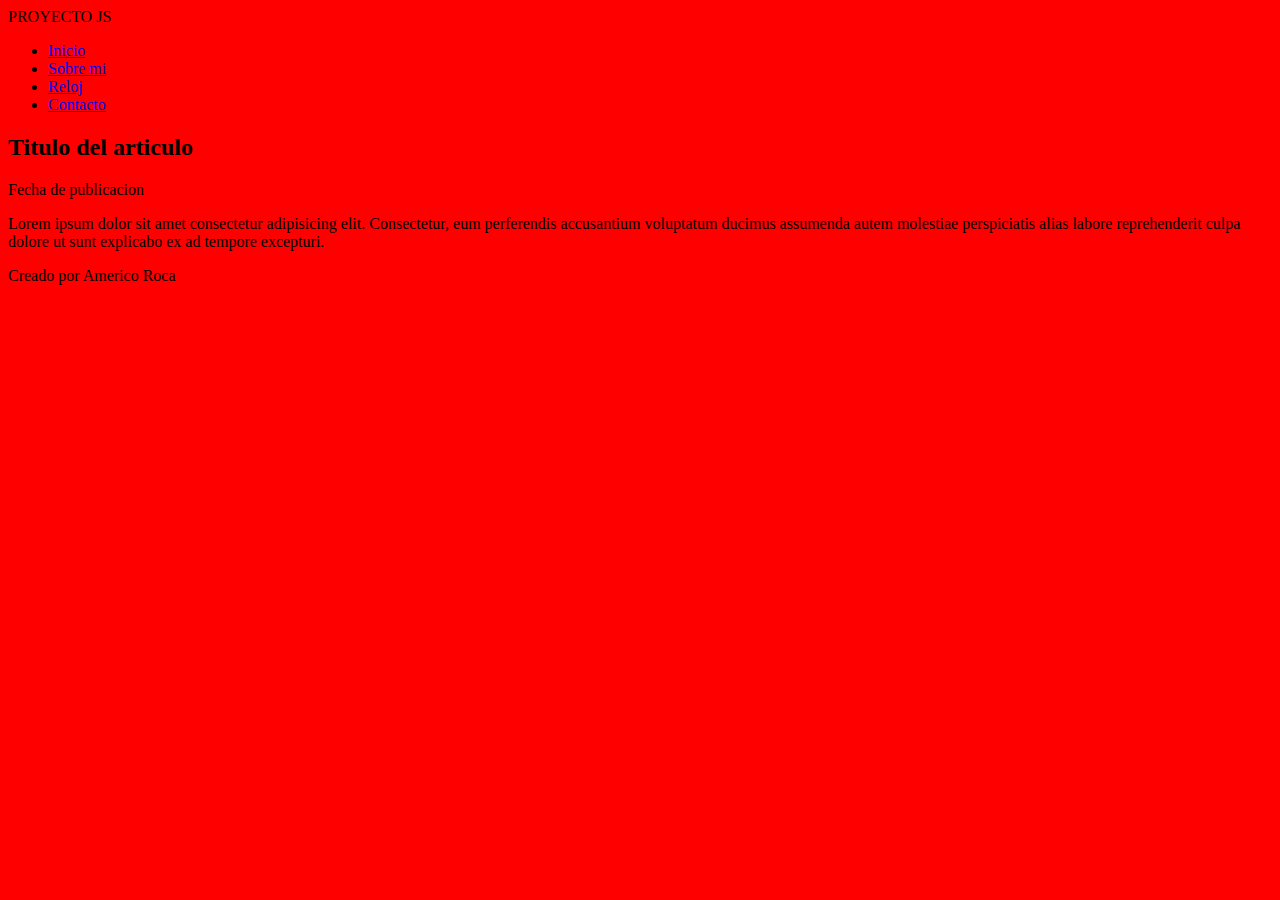
==== index.html @ f697056a "creacion proyecto" ====
<!DOCTYPE html>
<html lang="en">
<head>
    <meta charset="UTF-8">
    <meta http-equiv="X-UA-Compatible" content="IE=edge">
    <meta name="viewport" content="width=device-width, initial-scale=1.0">
    <title>Proyecto con JavaScript</title>
    <!-- css -->
    <link rel="stylesheet" href="/css/styles.css">
    <!-- script -->
    <script src="/js/main.js"></script>
</head>
<body>
    <section id="global">
        <!--cabecera-->
        <header>
            <div id="logo">
                PROYECTO JS
            </div>
            <nav>
                <ul id="menu">
                    <li><a href="#">Inicio</a></li>
                    <li><a href="#">Sobre mi</a></li>
                    <li><a href="#">Reloj</a></li>
                    <li><a href="#">Contacto</a></li>
                </ul>
            </nav>
        </header>
        <!--slider-->
        <div id="slider">

        </div>
        <!--contenido-->
        <section id="content">
            <div id="post">
                <article class="post">
                    <h2>Titulo del articulo</h2>
                    <span>Fecha de publicacion</span>
                    <p>Lorem ipsum dolor sit amet consectetur adipisicing elit.
                         Consectetur, eum perferendis accusantium voluptatum 
                         ducimus assumenda autem molestiae perspiciatis alias 
                         labore reprehenderit 
                        culpa dolore ut sunt explicabo ex ad tempore excepturi.
                    </p>
                </article>
            </div>
            <sidebar id="sidebar">

            </sidebar>
        </section>
    </section>

    <footer>
        Creado por Americo Roca
    </footer>
</body>
</html>
---- css/styles.css ----
body{
    background-color: red;
}
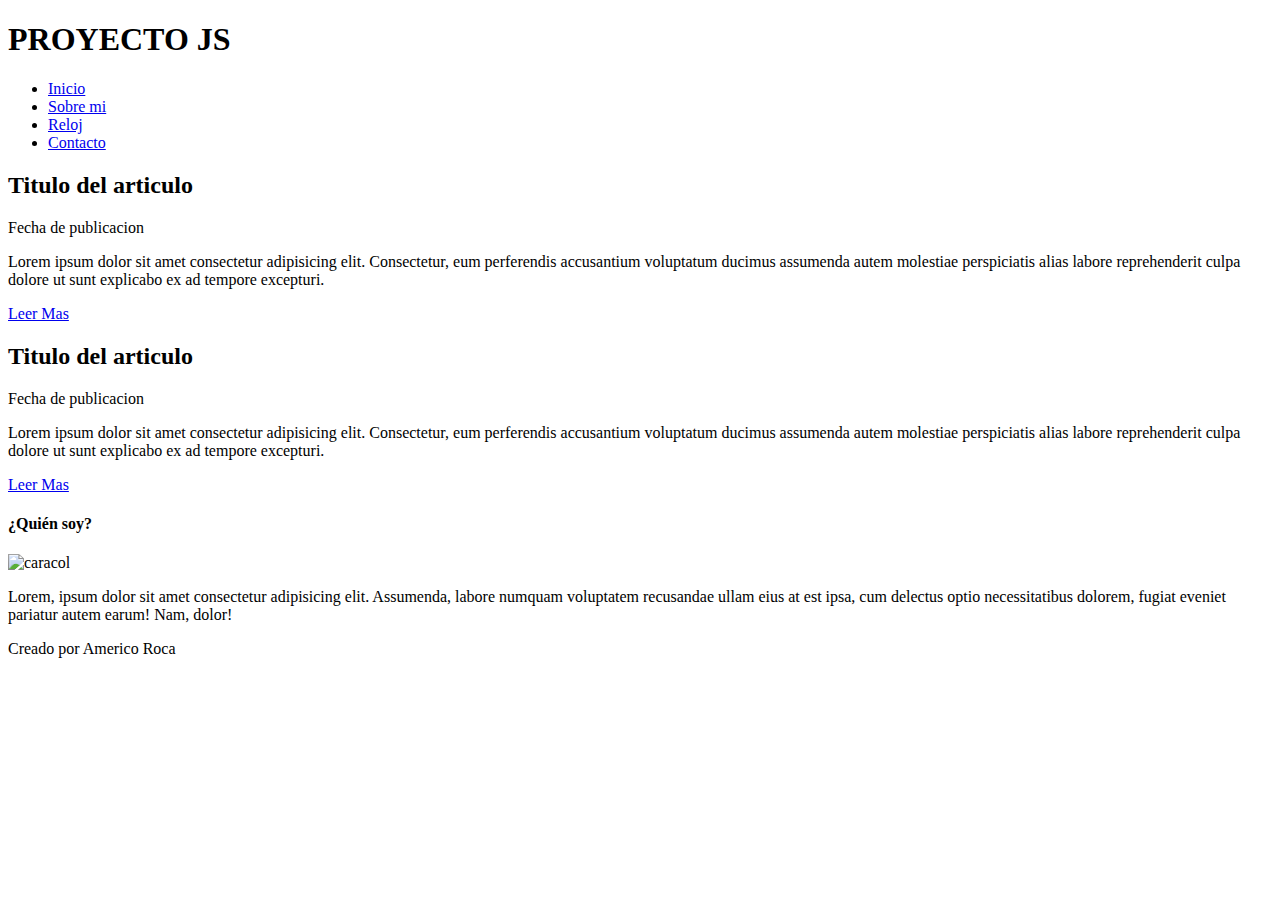
==== commit a1ad4e9d: "achiclan" ====
--- a/index.html
+++ b/index.html
@@ -6,19 +6,24 @@
     <meta name="viewport" content="width=device-width, initial-scale=1.0">
     <title>Proyecto con JavaScript</title>
     <!-- css -->
-    <link rel="stylesheet" href="/css/styles.css">
+    <link type="text/css" rel="stylesheet" href="../Proyecto-JS-y-JQuery/css/styles.css"/>
     <!-- script -->
     <script src="/js/main.js"></script>
+    <!-- bootstrap-->
+    <link href="https://cdn.jsdelivr.net/npm/bootstrap@5.1.3/dist/css/bootstrap.min.css" rel="stylesheet" integrity="sha384-1BmE4kWBq78iYhFldvKuhfTAU6auU8tT94WrHftjDbrCEXSU1oBoqyl2QvZ6jIW3" crossorigin="anonymous">
+    
+
 </head>
 <body>
     <section id="global">
         <!--cabecera-->
         <header>
             <div id="logo">
-                PROYECTO JS
+               <h1>PROYECTO JS</h1> 
             </div>
-            <nav>
-                <ul id="menu">
+            <div class="clearfix"></div>
+            <nav id="menu">
+                <ul >
                     <li><a href="#">Inicio</a></li>
                     <li><a href="#">Sobre mi</a></li>
                     <li><a href="#">Reloj</a></li>
@@ -35,23 +40,48 @@
             <div id="post">
                 <article class="post">
                     <h2>Titulo del articulo</h2>
-                    <span>Fecha de publicacion</span>
+                    <span class="date">Fecha de publicacion</span>
                     <p>Lorem ipsum dolor sit amet consectetur adipisicing elit.
                          Consectetur, eum perferendis accusantium voluptatum 
                          ducimus assumenda autem molestiae perspiciatis alias 
                          labore reprehenderit 
                         culpa dolore ut sunt explicabo ex ad tempore excepturi.
                     </p>
+                    <a href="#" class="button-more">Leer Mas</a>
                 </article>
-            </div>
-            <sidebar id="sidebar">
-
-            </sidebar>
+                <article class="post">
+                    <h2>Titulo del articulo</h2>
+                    <span class="date">Fecha de publicacion</span>
+                    <p>Lorem ipsum dolor sit amet consectetur adipisicing elit.
+                         Consectetur, eum perferendis accusantium voluptatum 
+                         ducimus assumenda autem molestiae perspiciatis alias 
+                         labore reprehenderit 
+                        culpa dolore ut sunt explicabo ex ad tempore excepturi.
+                    </p>
+                    <a href="#" class="button-more">Leer Mas</a>
+                </article>
+            <aside id="sidebar">
+                <div id="about">
+                    <h4><span>¿Quién soy?</span></h4>
+                    <img src="../Proyecto-JS-y-JQuery/img/caracol.jpg" alt="caracol">
+                    <p>Lorem, ipsum dolor sit amet consectetur adipisicing 
+                        elit. Assumenda, labore numquam voluptatem recusandae 
+                        ullam eius at est ipsa, cum delectus optio necessitatibus
+                         dolorem, 
+                        fugiat eveniet pariatur autem earum! Nam, dolor!</p>
+                </div>
+            </aside>
+            <div class="clearfix"></div>
         </section>
     </section>
 
     <footer>
         Creado por Americo Roca
     </footer>
+
+    <!-- bootstrap-->
+    <script src="https://cdn.jsdelivr.net/npm/@popperjs/core@2.10.2/dist/umd/popper.min.js" integrity="sha384-7+zCNj/IqJ95wo16oMtfsKbZ9ccEh31eOz1HGyDuCQ6wgnyJNSYdrPa03rtR1zdB" crossorigin="anonymous"></script>
+    <script src="https://cdn.jsdelivr.net/npm/bootstrap@5.1.3/dist/js/bootstrap.min.js" integrity="sha384-QJHtvGhmr9XOIpI6YVutG+2QOK9T+ZnN4kzFN1RtK3zEFEIsxhlmWl5/YESvpZ13" crossorigin="anonymous"></script>
+        
 </body>
 </html>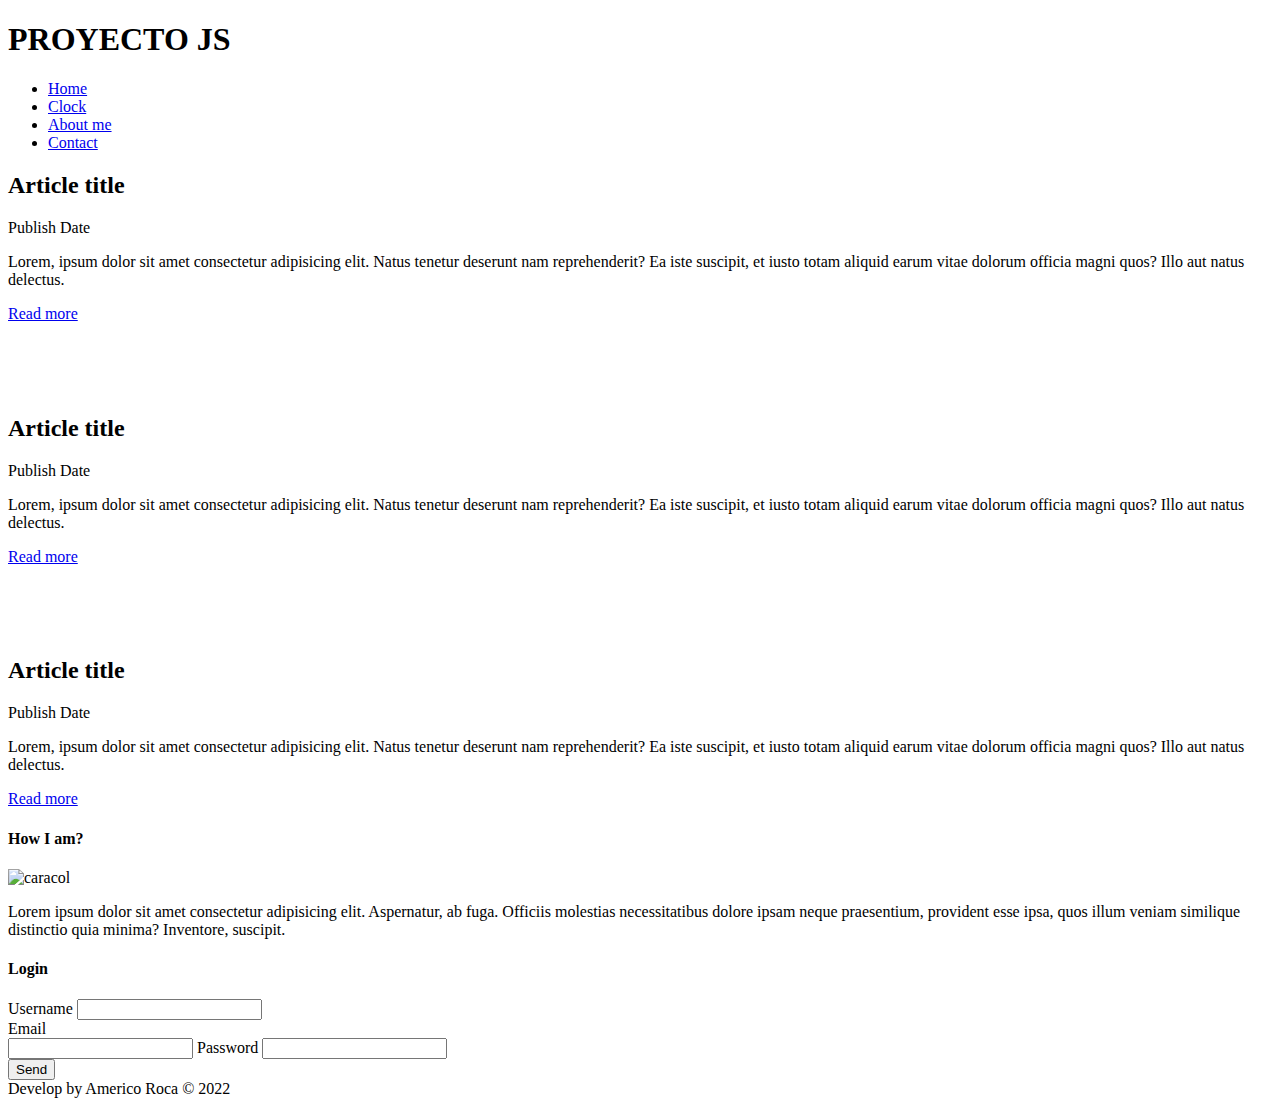
==== commit 902429c8: "maquetado web" ====
--- a/index.html
+++ b/index.html
@@ -1,87 +1,124 @@
 <!DOCTYPE html>
 <html lang="en">
 <head>
-    <meta charset="UTF-8">
-    <meta http-equiv="X-UA-Compatible" content="IE=edge">
-    <meta name="viewport" content="width=device-width, initial-scale=1.0">
-    <title>Proyecto con JavaScript</title>
-    <!-- css -->
-    <link type="text/css" rel="stylesheet" href="../Proyecto-JS-y-JQuery/css/styles.css"/>
-    <!-- script -->
-    <script src="/js/main.js"></script>
-    <!-- bootstrap-->
-    <link href="https://cdn.jsdelivr.net/npm/bootstrap@5.1.3/dist/css/bootstrap.min.css" rel="stylesheet" integrity="sha384-1BmE4kWBq78iYhFldvKuhfTAU6auU8tT94WrHftjDbrCEXSU1oBoqyl2QvZ6jIW3" crossorigin="anonymous">
-    
+	<meta charset="UTF-8">
+	<meta http-equiv="X-UA-Compatible" content="IE=edge">
+	<meta name="viewport" content="width=device-width, initial-scale=1.0">
+	<title>Proyecto con JavaScript</title>
 
+	<!-- Styles -->
+	<link rel="stylesheet" href="../Proyecto-JS-y-JQuery/css/styles.css">
+
+	<!-- MisScripts-->
+	<script src="../Proyecto-JS-y-JQuery/js/main.js"></script>
 </head>
 <body>
-    <section id="global">
-        <!--cabecera-->
-        <header>
-            <div id="logo">
-               <h1>PROYECTO JS</h1> 
-            </div>
-            <div class="clearfix"></div>
-            <nav id="menu">
-                <ul >
-                    <li><a href="#">Inicio</a></li>
-                    <li><a href="#">Sobre mi</a></li>
-                    <li><a href="#">Reloj</a></li>
-                    <li><a href="#">Contacto</a></li>
-                </ul>
-            </nav>
-        </header>
-        <!--slider-->
-        <div id="slider">
+	<section id="global">
+		<!-- header -->
+		<header>
+			<div id="logo">
+				<h1>PROYECTO JS</h1>
+			</div>
 
-        </div>
-        <!--contenido-->
-        <section id="content">
-            <div id="post">
-                <article class="post">
-                    <h2>Titulo del articulo</h2>
-                    <span class="date">Fecha de publicacion</span>
-                    <p>Lorem ipsum dolor sit amet consectetur adipisicing elit.
-                         Consectetur, eum perferendis accusantium voluptatum 
-                         ducimus assumenda autem molestiae perspiciatis alias 
-                         labore reprehenderit 
-                        culpa dolore ut sunt explicabo ex ad tempore excepturi.
-                    </p>
-                    <a href="#" class="button-more">Leer Mas</a>
-                </article>
-                <article class="post">
-                    <h2>Titulo del articulo</h2>
-                    <span class="date">Fecha de publicacion</span>
-                    <p>Lorem ipsum dolor sit amet consectetur adipisicing elit.
-                         Consectetur, eum perferendis accusantium voluptatum 
-                         ducimus assumenda autem molestiae perspiciatis alias 
-                         labore reprehenderit 
-                        culpa dolore ut sunt explicabo ex ad tempore excepturi.
-                    </p>
-                    <a href="#" class="button-more">Leer Mas</a>
-                </article>
-            <aside id="sidebar">
-                <div id="about">
-                    <h4><span>¿Quién soy?</span></h4>
-                    <img src="../Proyecto-JS-y-JQuery/img/caracol.jpg" alt="caracol">
-                    <p>Lorem, ipsum dolor sit amet consectetur adipisicing 
-                        elit. Assumenda, labore numquam voluptatem recusandae 
-                        ullam eius at est ipsa, cum delectus optio necessitatibus
-                         dolorem, 
-                        fugiat eveniet pariatur autem earum! Nam, dolor!</p>
-                </div>
-            </aside>
-            <div class="clearfix"></div>
-        </section>
-    </section>
+			<div class="clearfix"></div>
+			<nav id="menu">
+				<ul >
+					<li><a href="../Proyecto-JS-y-JQuery/index.html">Home</a></li>
+					<li><a href="../Proyecto-JS-y-JQuery/reloj.html">Clock</a></li>
+					<li><a href="../Proyecto-JS-y-JQuery/about.html">About me</a></li>
+					<li><a href="../Proyecto-JS-y-JQuery/contact.html">Contact</a></li>
+				</ul>
+			</nav>
+		</header>
+		<!-- slider -->
+		<div id="slider">
 
-    <footer>
-        Creado por Americo Roca
-    </footer>
+		</div>
 
-    <!-- bootstrap-->
-    <script src="https://cdn.jsdelivr.net/npm/@popperjs/core@2.10.2/dist/umd/popper.min.js" integrity="sha384-7+zCNj/IqJ95wo16oMtfsKbZ9ccEh31eOz1HGyDuCQ6wgnyJNSYdrPa03rtR1zdB" crossorigin="anonymous"></script>
-    <script src="https://cdn.jsdelivr.net/npm/bootstrap@5.1.3/dist/js/bootstrap.min.js" integrity="sha384-QJHtvGhmr9XOIpI6YVutG+2QOK9T+ZnN4kzFN1RtK3zEFEIsxhlmWl5/YESvpZ13" crossorigin="anonymous"></script>
-        
+		<!-- content -->
+		<section id="content">
+			<div id="posts">
+				<article class="post">
+					<h2>Article title</h2>
+					<span class="date">Publish Date</span>
+					<p>Lorem, ipsum dolor sit amet consectetur adipisicing elit. 
+						Natus tenetur deserunt nam reprehenderit? 
+						Ea iste suscipit, et iusto totam aliquid 
+						earum vitae dolorum officia magni quos? 
+						Illo aut natus delectus.
+					</p>
+					<a href="#" class="button-more">Read more</a>
+				</article>
+				<br>
+				<br>
+				<br>
+				<br>
+				<article class="post">
+					<h2>Article title</h2>
+					<span class="date">Publish Date</span>
+					<p>Lorem, ipsum dolor sit amet consectetur adipisicing elit. 
+						Natus tenetur deserunt nam reprehenderit? 
+						Ea iste suscipit, et iusto totam aliquid 
+						earum vitae dolorum officia magni quos? 
+						Illo aut natus delectus.
+					</p>
+					<a href="#" class="button-more">Read more</a>
+				</article>
+				<br>
+				<br>
+				<br>
+				<br>
+				<article class="post">
+					<h2>Article title</h2>
+					<span class="date">Publish Date</span>
+					<p>Lorem, ipsum dolor sit amet consectetur adipisicing elit. 
+						Natus tenetur deserunt nam reprehenderit? 
+						Ea iste suscipit, et iusto totam aliquid 
+						earum vitae dolorum officia magni quos? 
+						Illo aut natus delectus.
+					</p>
+					<a href="#" class="button-more">Read more</a>
+				</article>
+				
+			</div>
+			<aside id="sidebar">
+				<div id="about">
+					<h4><span>How I am?</span></h4>
+					<img src="../Proyecto-JS-y-JQuery/img/caracol.jpg" alt="caracol">
+					<p>Lorem ipsum dolor sit amet consectetur adipisicing elit. 
+						Aspernatur, ab fuga. Officiis molestias necessitatibus dolore 
+						ipsam neque praesentium, provident esse ipsa, quos illum veniam 
+						similique 
+						distinctio quia minima? Inventore, suscipit.</p>
+				</div>
+
+				<div id="login">
+					<h4><span>Login</span></h4>
+					<form action="">
+						<label for="username">Username</label>
+						<input type="text" name="username">
+						<br>
+						<label for="email" >Email</label>
+						<br>
+						<input type="email" name="email">
+						<label for="password">Password</label>
+						<input type="password" name="password">
+						<br>
+						<input type="submit" value="Send">
+					</form>
+
+				</div>
+			</aside>
+
+			<div class="clearfix"></div>
+
+		</section>
+	</section>
+
+	<footer>
+		Develop by Americo Roca &copy; 2022
+	</footer>
+
+	
 </body>
 </html>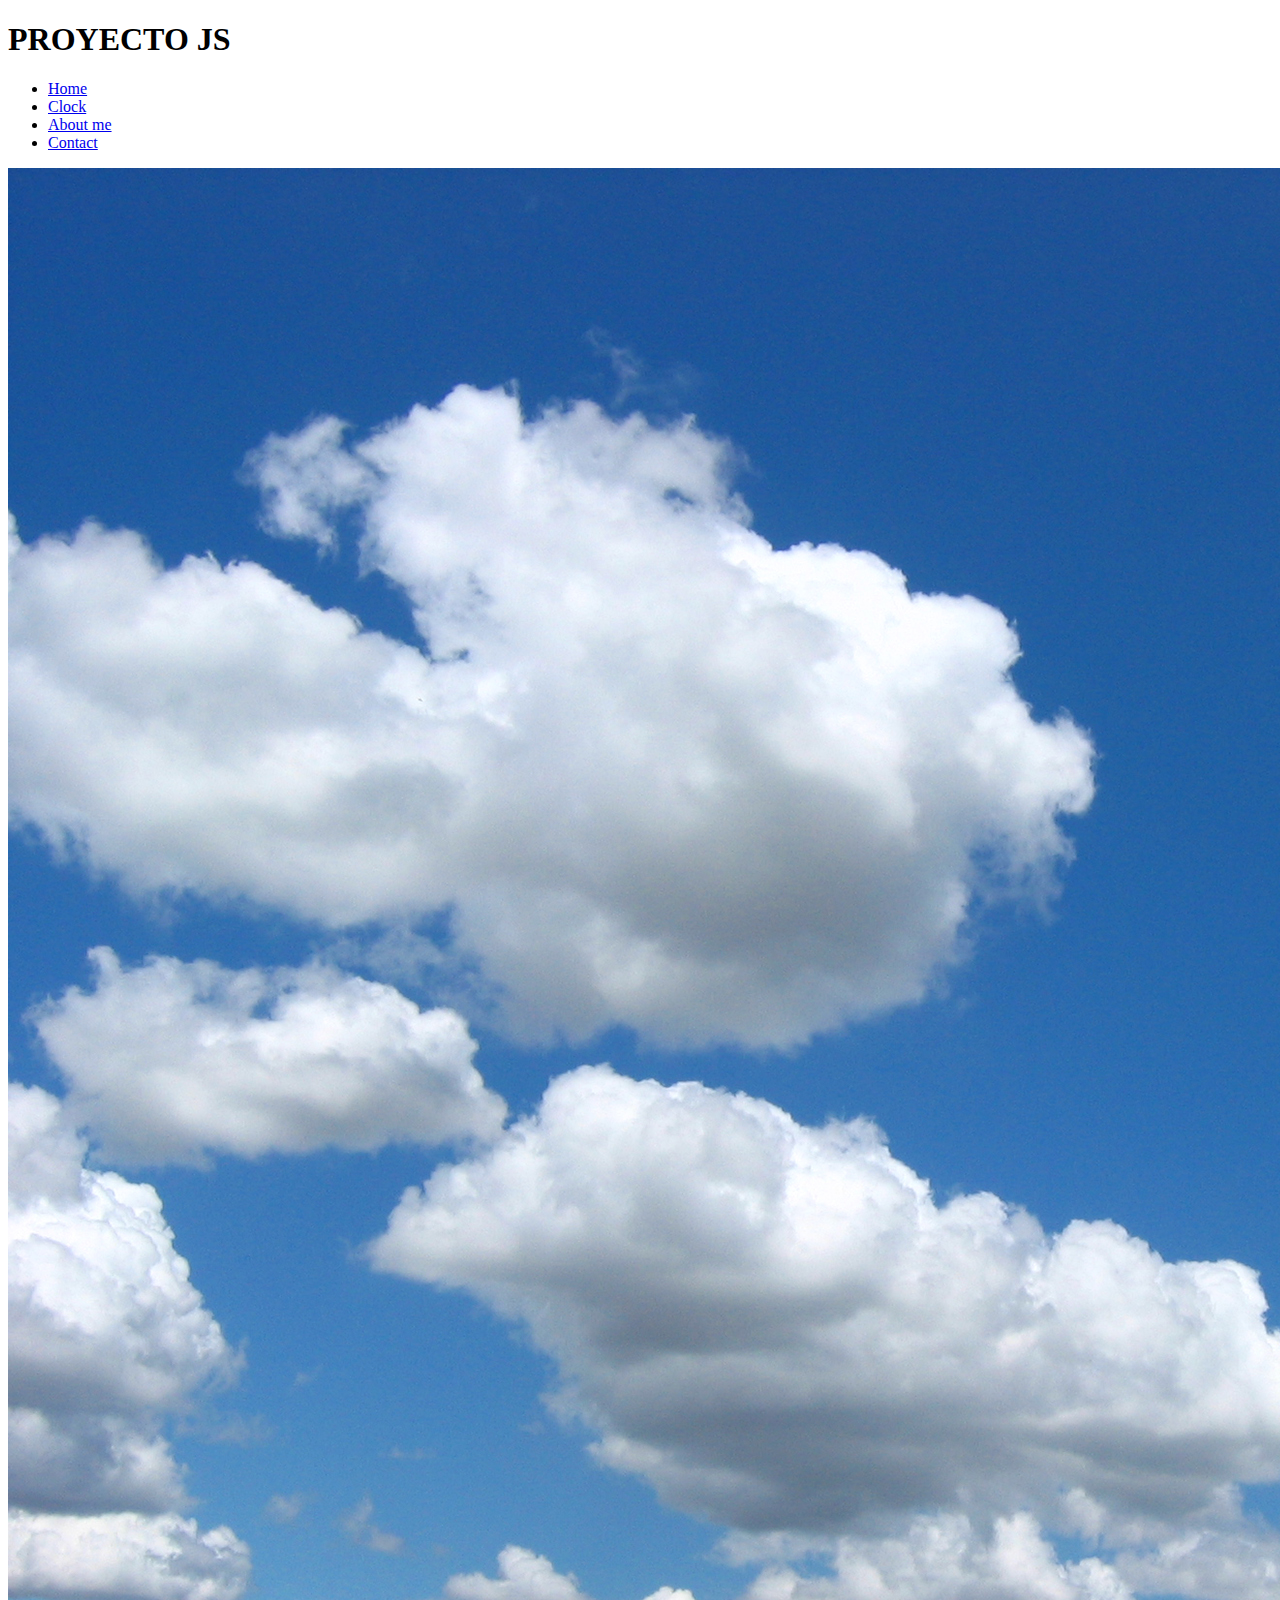
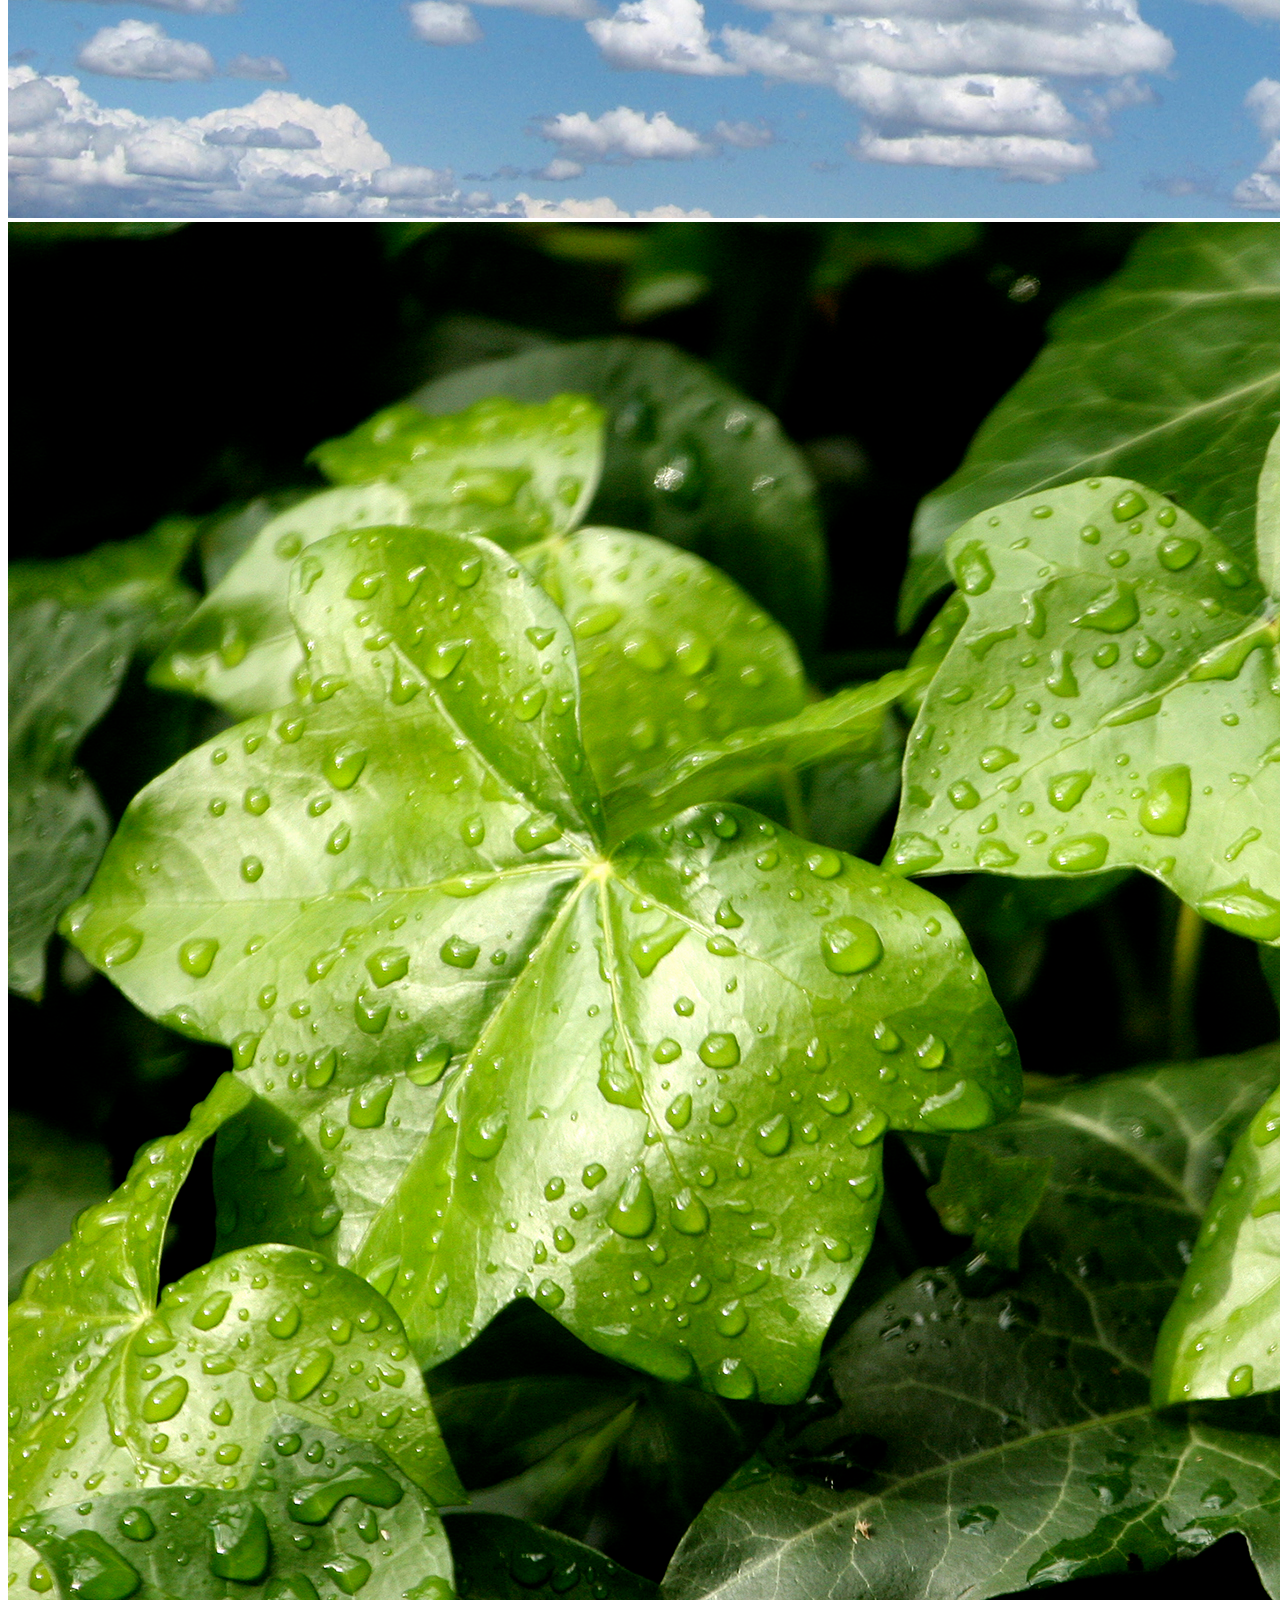
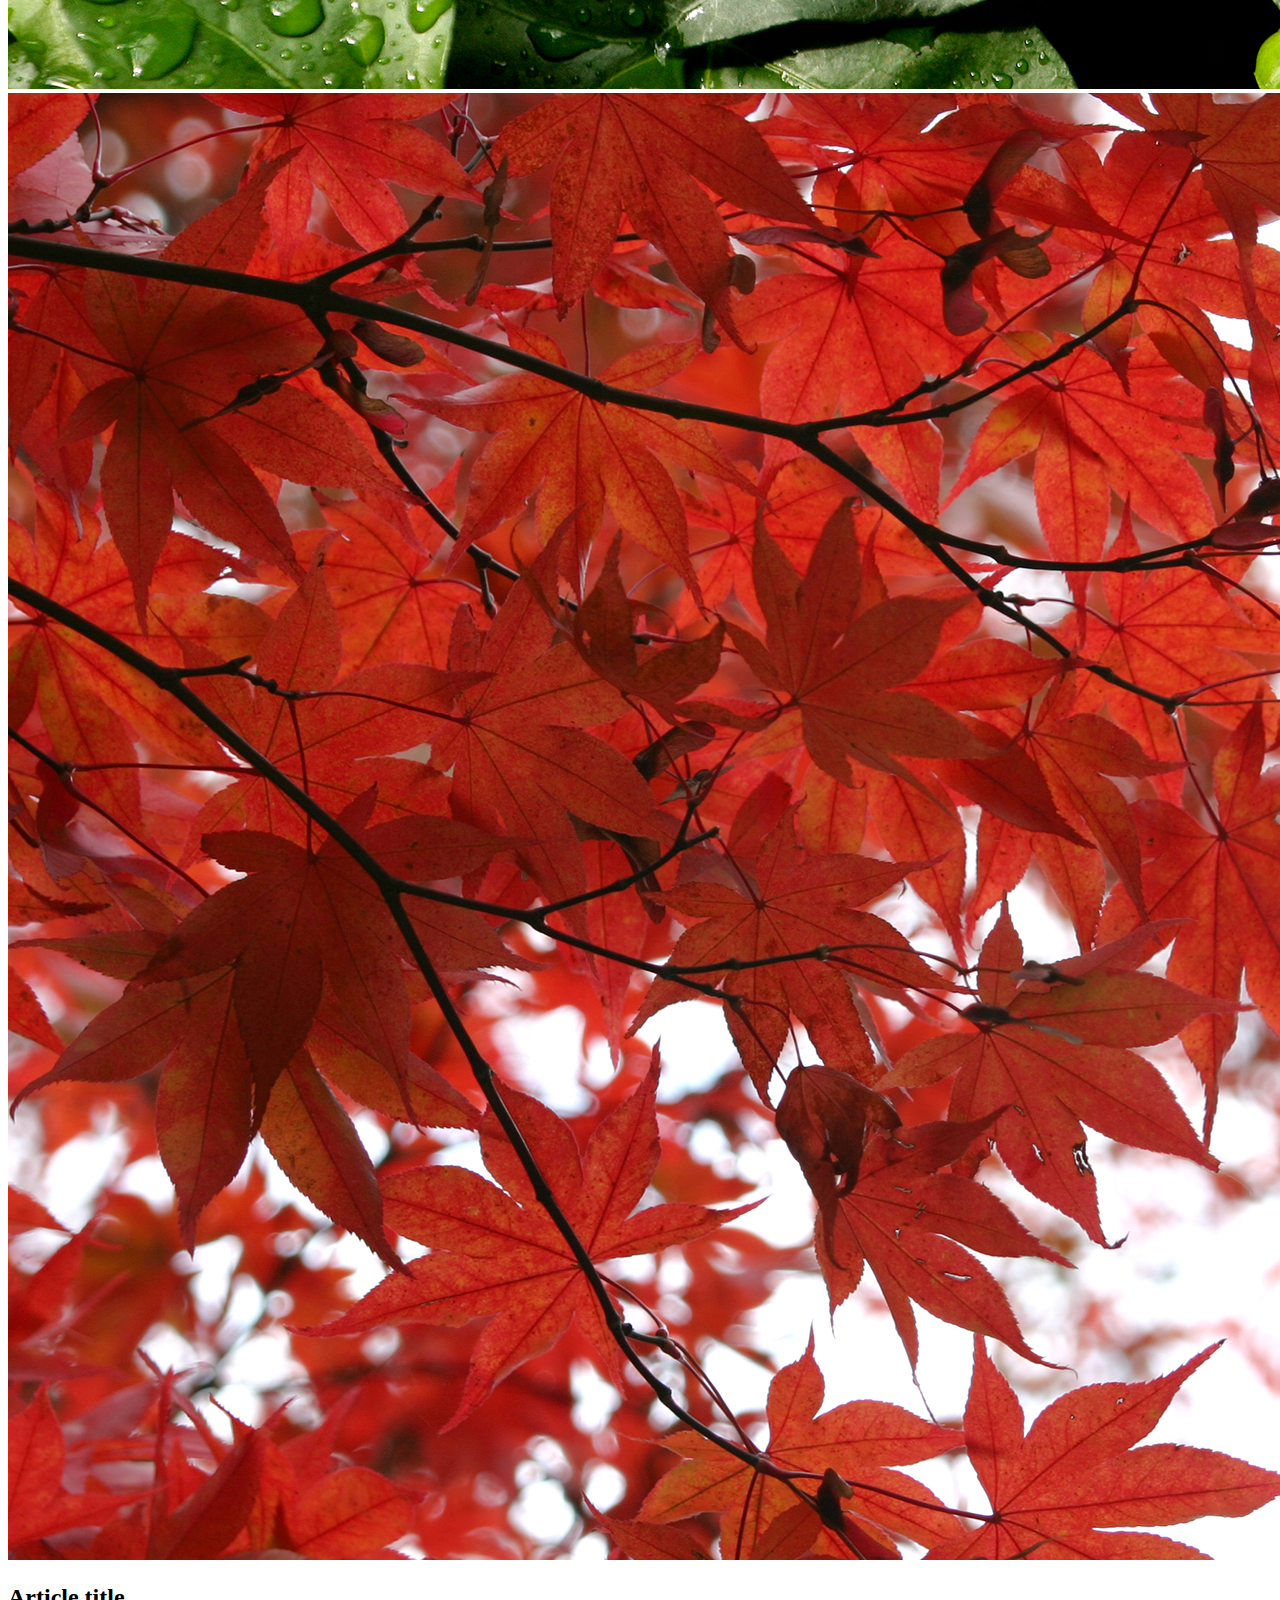
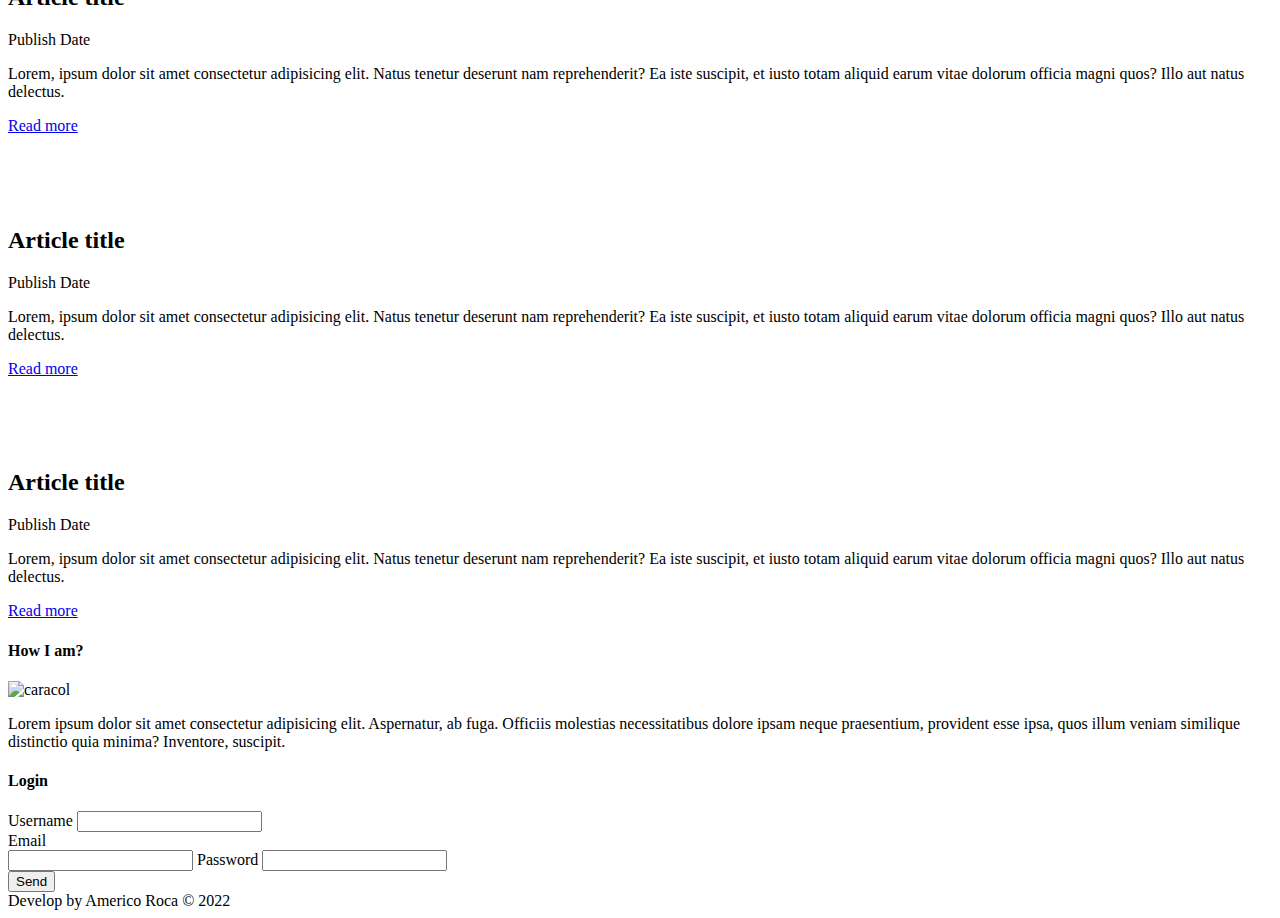
==== commit e153575d: "slider" ====
--- a/index.html
+++ b/index.html
@@ -9,8 +9,15 @@
 	<!-- Styles -->
 	<link rel="stylesheet" href="../Proyecto-JS-y-JQuery/css/styles.css">
 
+	
+	<!--- Slider -->
+	<link rel="stylesheet" href="https://cdn.jsdelivr.net/bxslider/4.2.12/jquery.bxslider.css">
+	<script src="https://ajax.googleapis.com/ajax/libs/jquery/3.1.1/jquery.min.js"></script>
+	<script src="https://cdn.jsdelivr.net/bxslider/4.2.12/jquery.bxslider.min.js"></script>
+
 	<!-- MisScripts-->
-	<script src="../Proyecto-JS-y-JQuery/js/main.js"></script>
+	<script src="js/main.js"></script>
+
 </head>
 <body>
 	<section id="global">
@@ -33,7 +40,15 @@
 		<!-- slider -->
 		<div id="slider">
 
-		</div>
+			<div class="bxslider">
+				<div><img src="img/cielo.jpg" title="blue sky"></div>
+				<div><img src="img/hojas.jpg" title="tree leaves"></div>
+				<div><img src="img/rojo.jpg" title="red tree leaves"></div>
+			  </div>
+			
+		 </div>
+		 
+			
 
 		<!-- content -->
 		<section id="content">
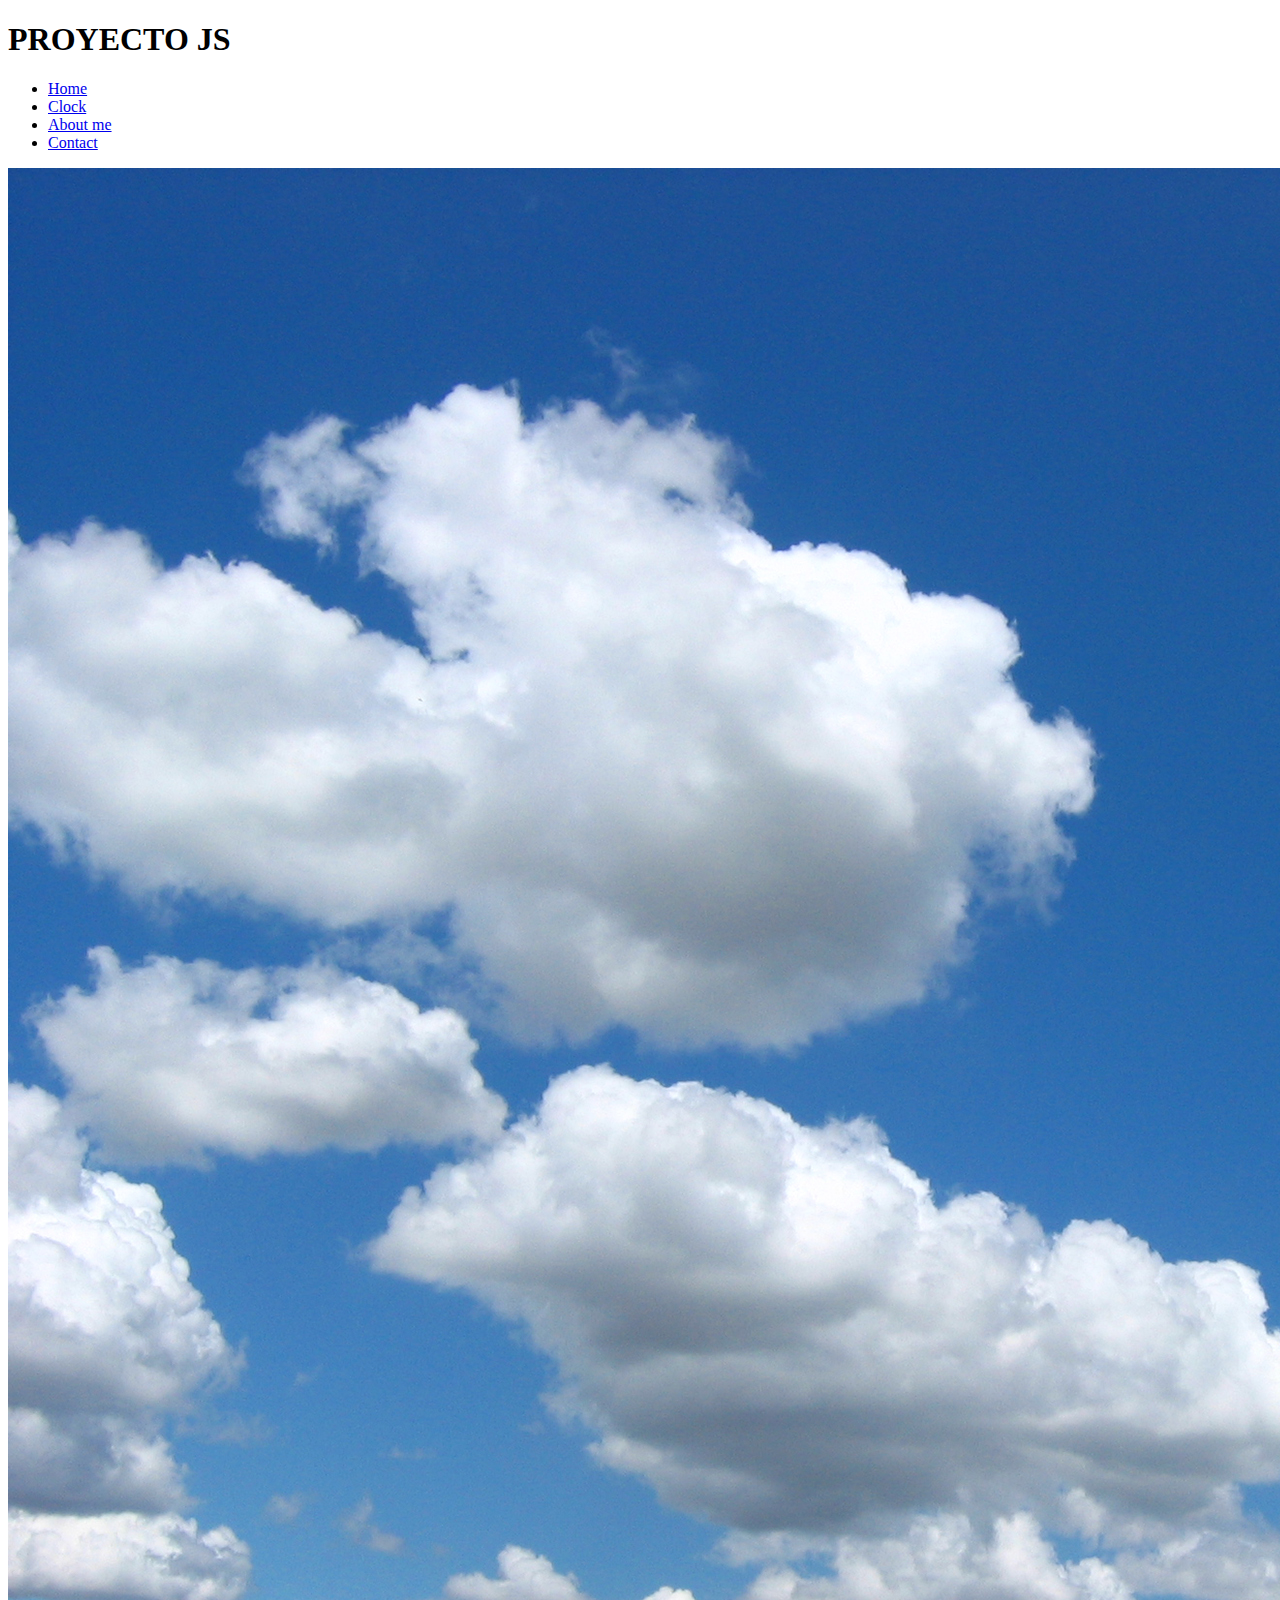
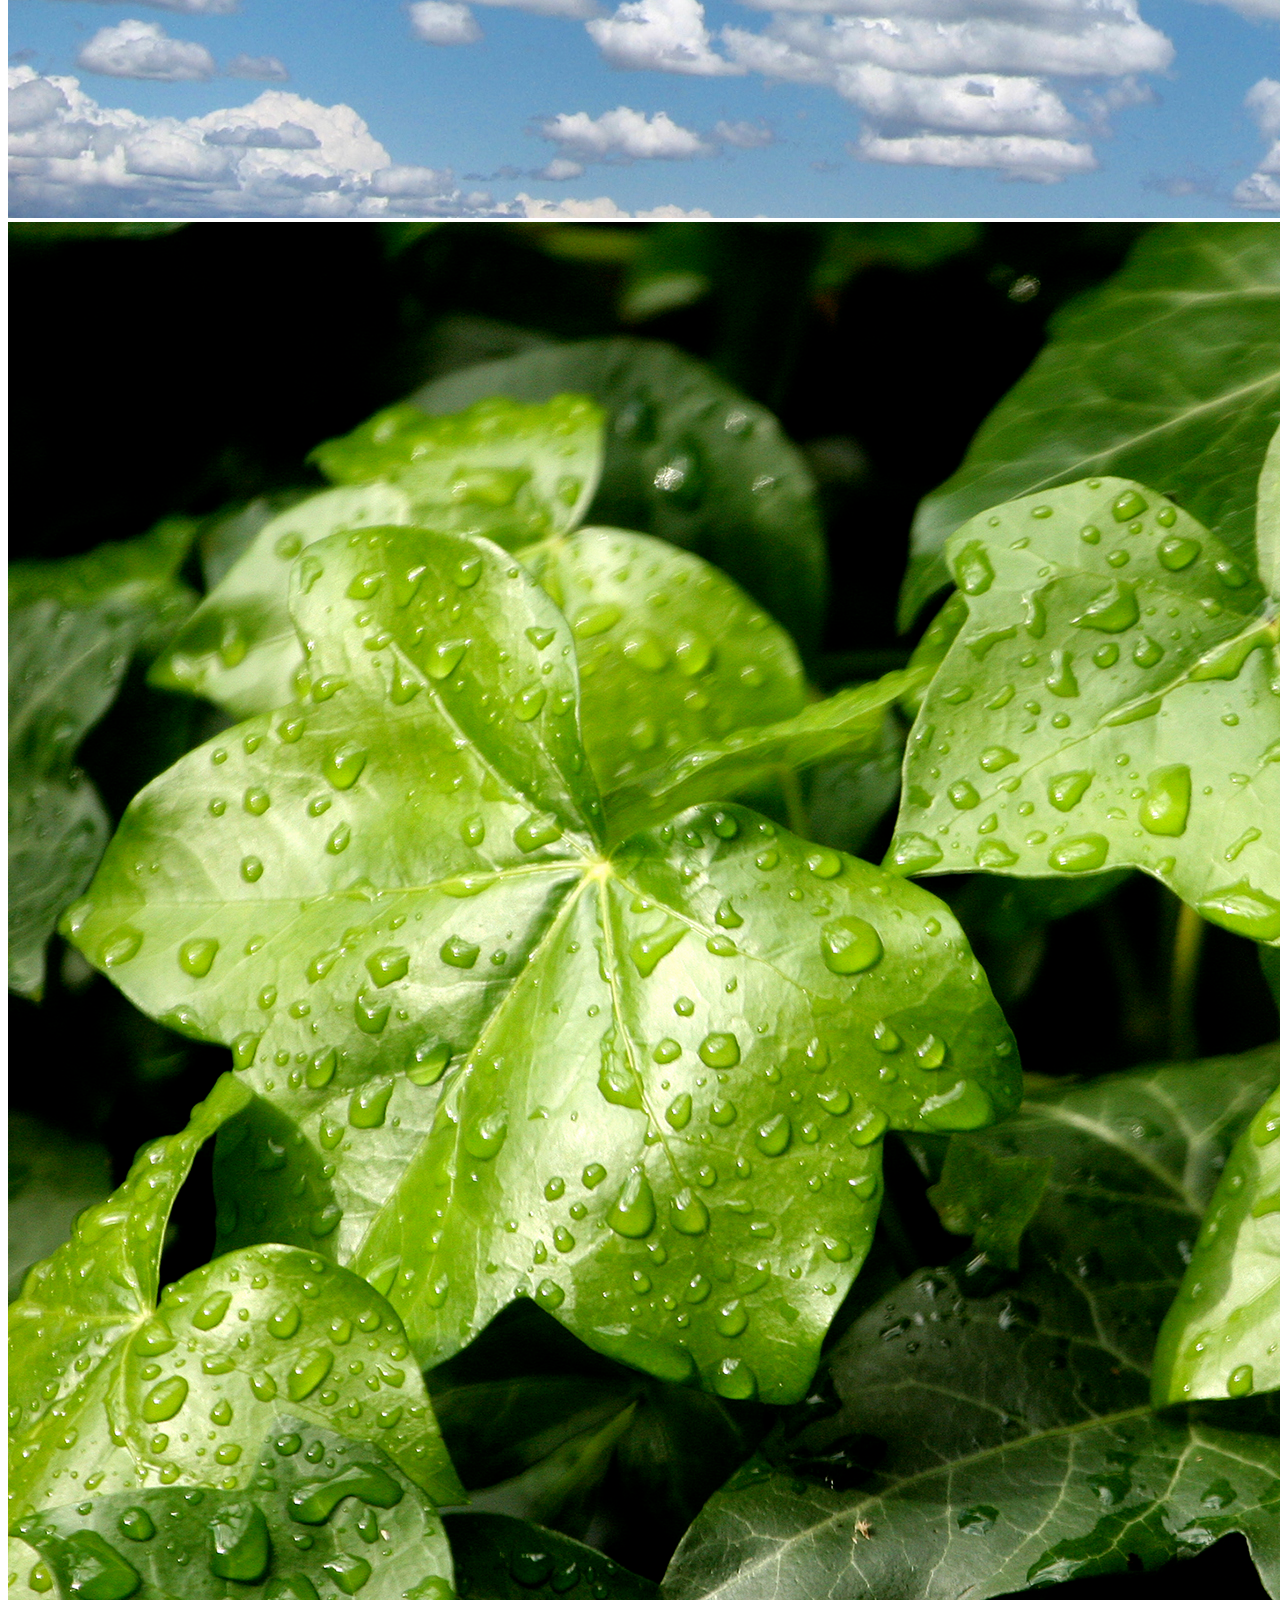
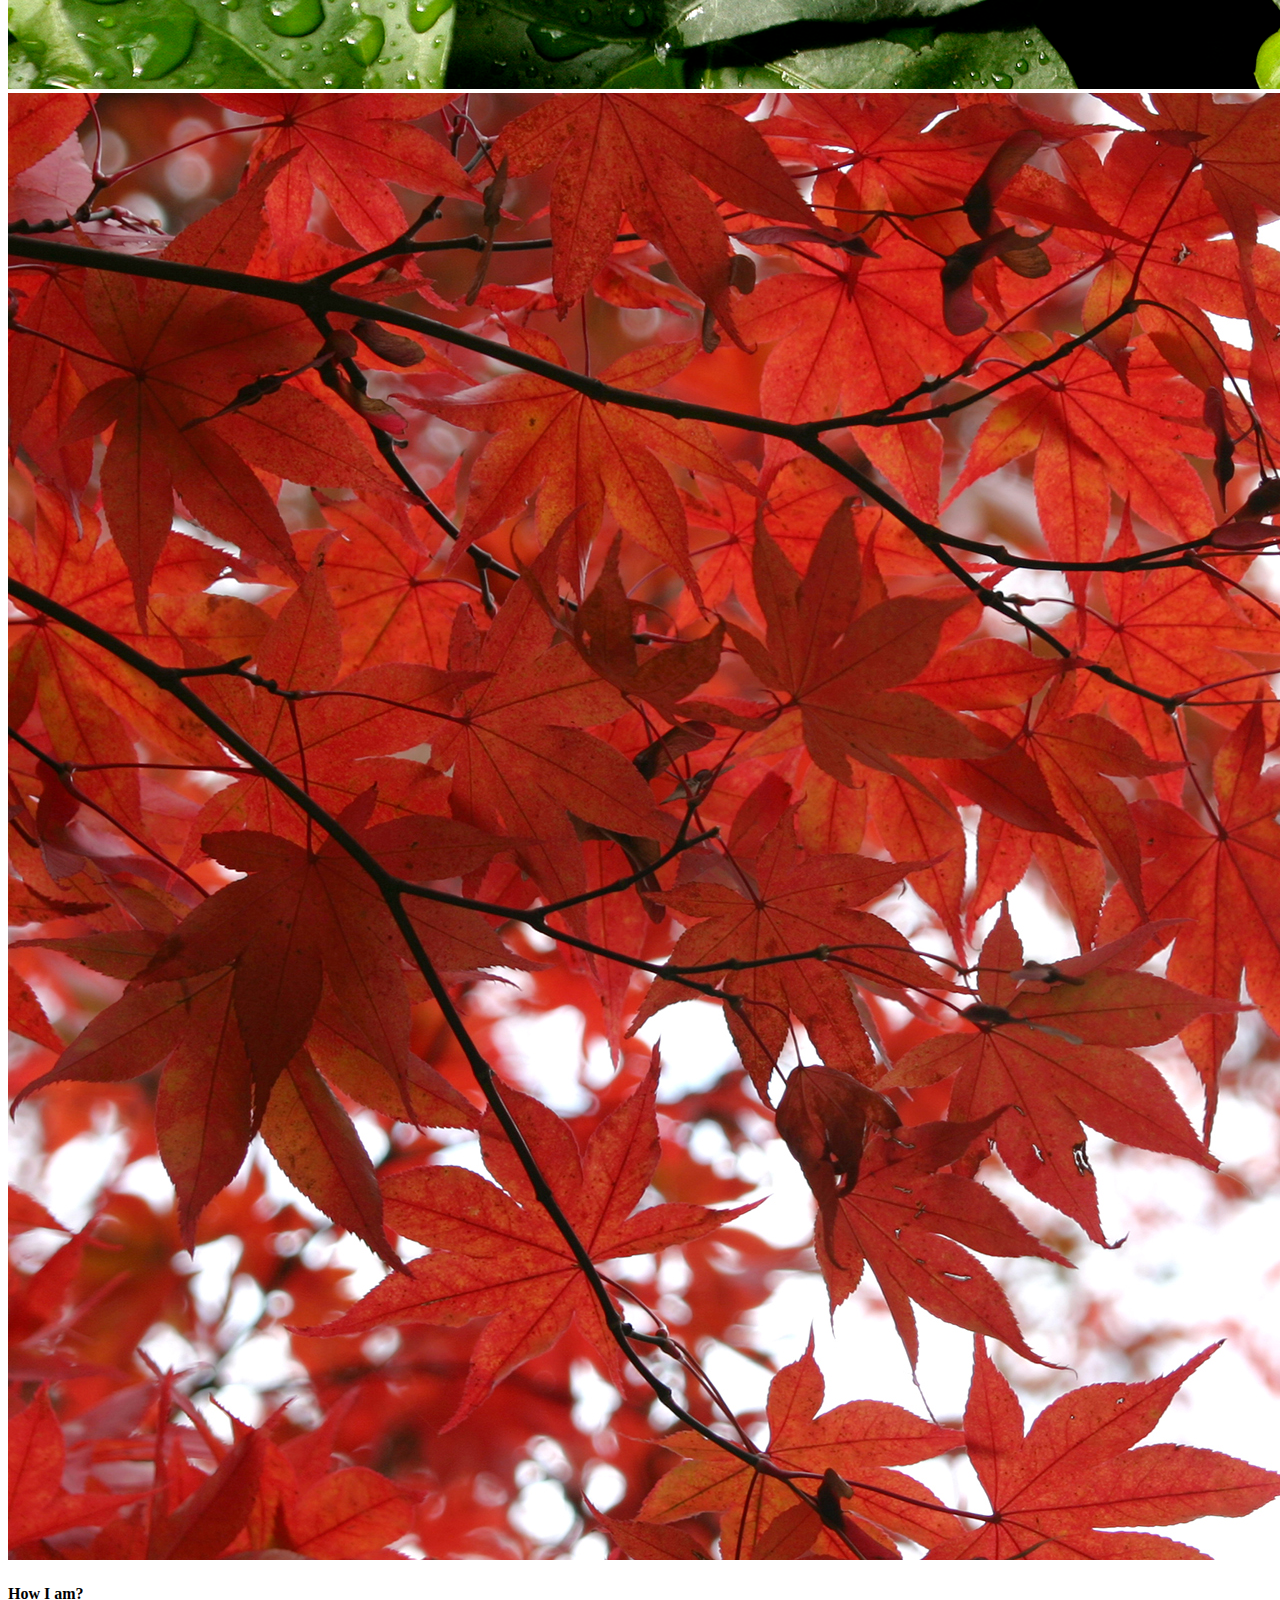
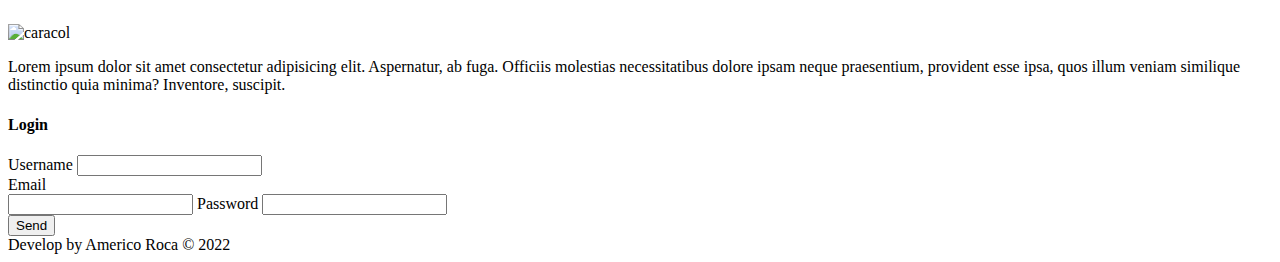
==== commit bccf68ae: "añadiendo json" ====
--- a/index.html
+++ b/index.html
@@ -53,47 +53,7 @@
 		<!-- content -->
 		<section id="content">
 			<div id="posts">
-				<article class="post">
-					<h2>Article title</h2>
-					<span class="date">Publish Date</span>
-					<p>Lorem, ipsum dolor sit amet consectetur adipisicing elit. 
-						Natus tenetur deserunt nam reprehenderit? 
-						Ea iste suscipit, et iusto totam aliquid 
-						earum vitae dolorum officia magni quos? 
-						Illo aut natus delectus.
-					</p>
-					<a href="#" class="button-more">Read more</a>
-				</article>
-				<br>
-				<br>
-				<br>
-				<br>
-				<article class="post">
-					<h2>Article title</h2>
-					<span class="date">Publish Date</span>
-					<p>Lorem, ipsum dolor sit amet consectetur adipisicing elit. 
-						Natus tenetur deserunt nam reprehenderit? 
-						Ea iste suscipit, et iusto totam aliquid 
-						earum vitae dolorum officia magni quos? 
-						Illo aut natus delectus.
-					</p>
-					<a href="#" class="button-more">Read more</a>
-				</article>
-				<br>
-				<br>
-				<br>
-				<br>
-				<article class="post">
-					<h2>Article title</h2>
-					<span class="date">Publish Date</span>
-					<p>Lorem, ipsum dolor sit amet consectetur adipisicing elit. 
-						Natus tenetur deserunt nam reprehenderit? 
-						Ea iste suscipit, et iusto totam aliquid 
-						earum vitae dolorum officia magni quos? 
-						Illo aut natus delectus.
-					</p>
-					<a href="#" class="button-more">Read more</a>
-				</article>
+				<!-- upload  POST from JSON-->
 				
 			</div>
 			<aside id="sidebar">
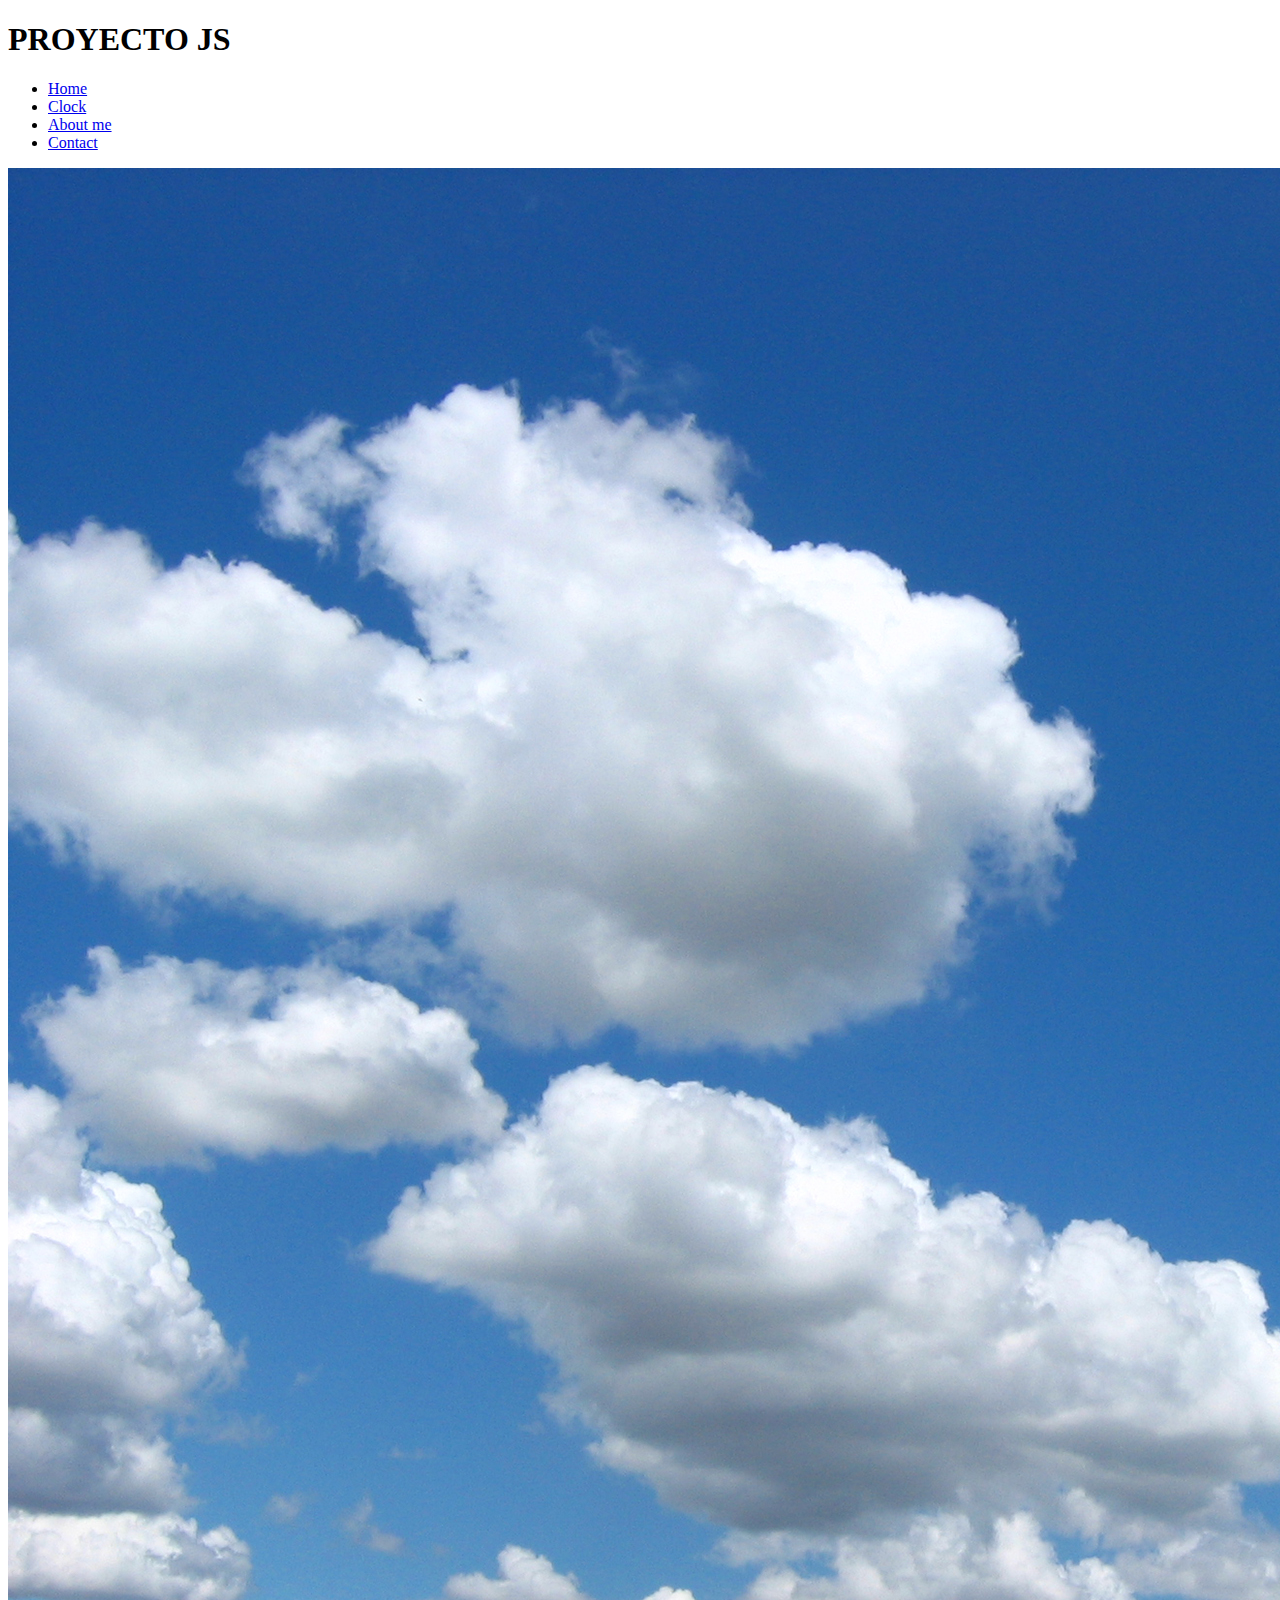
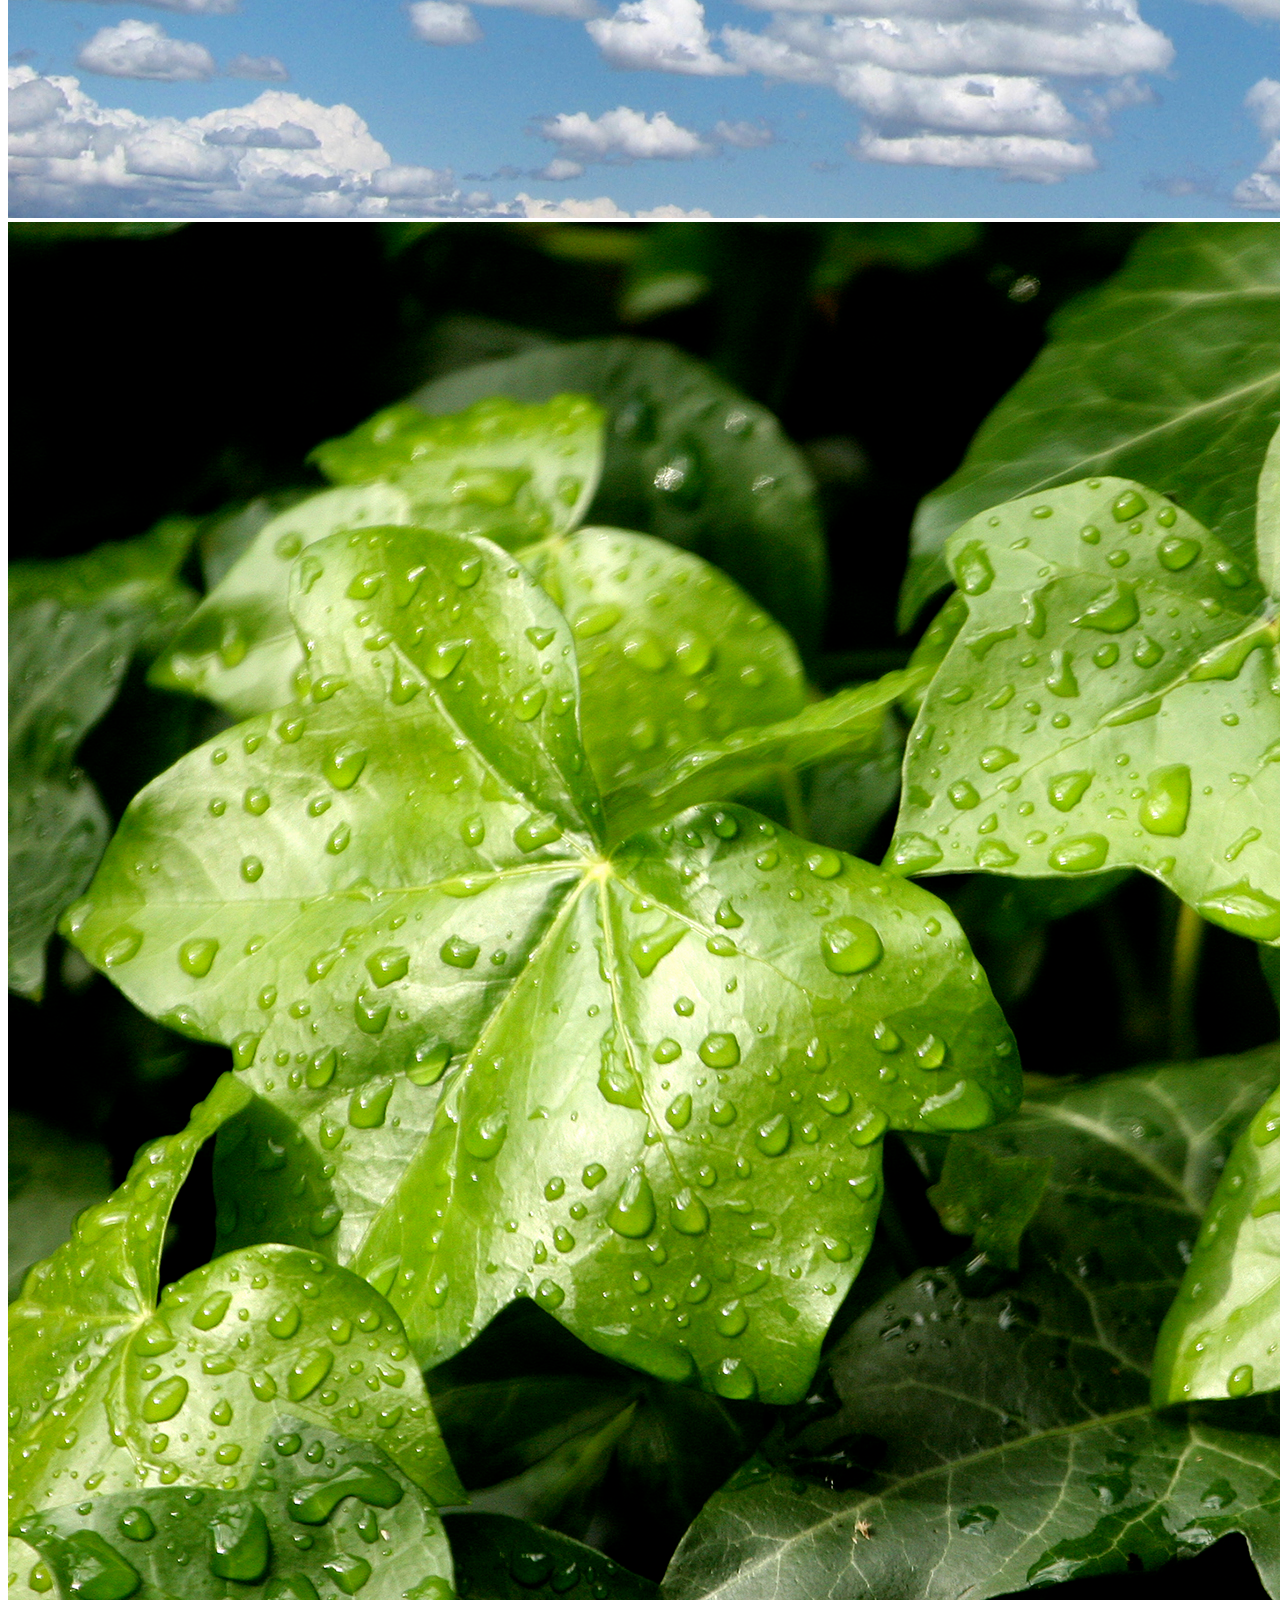
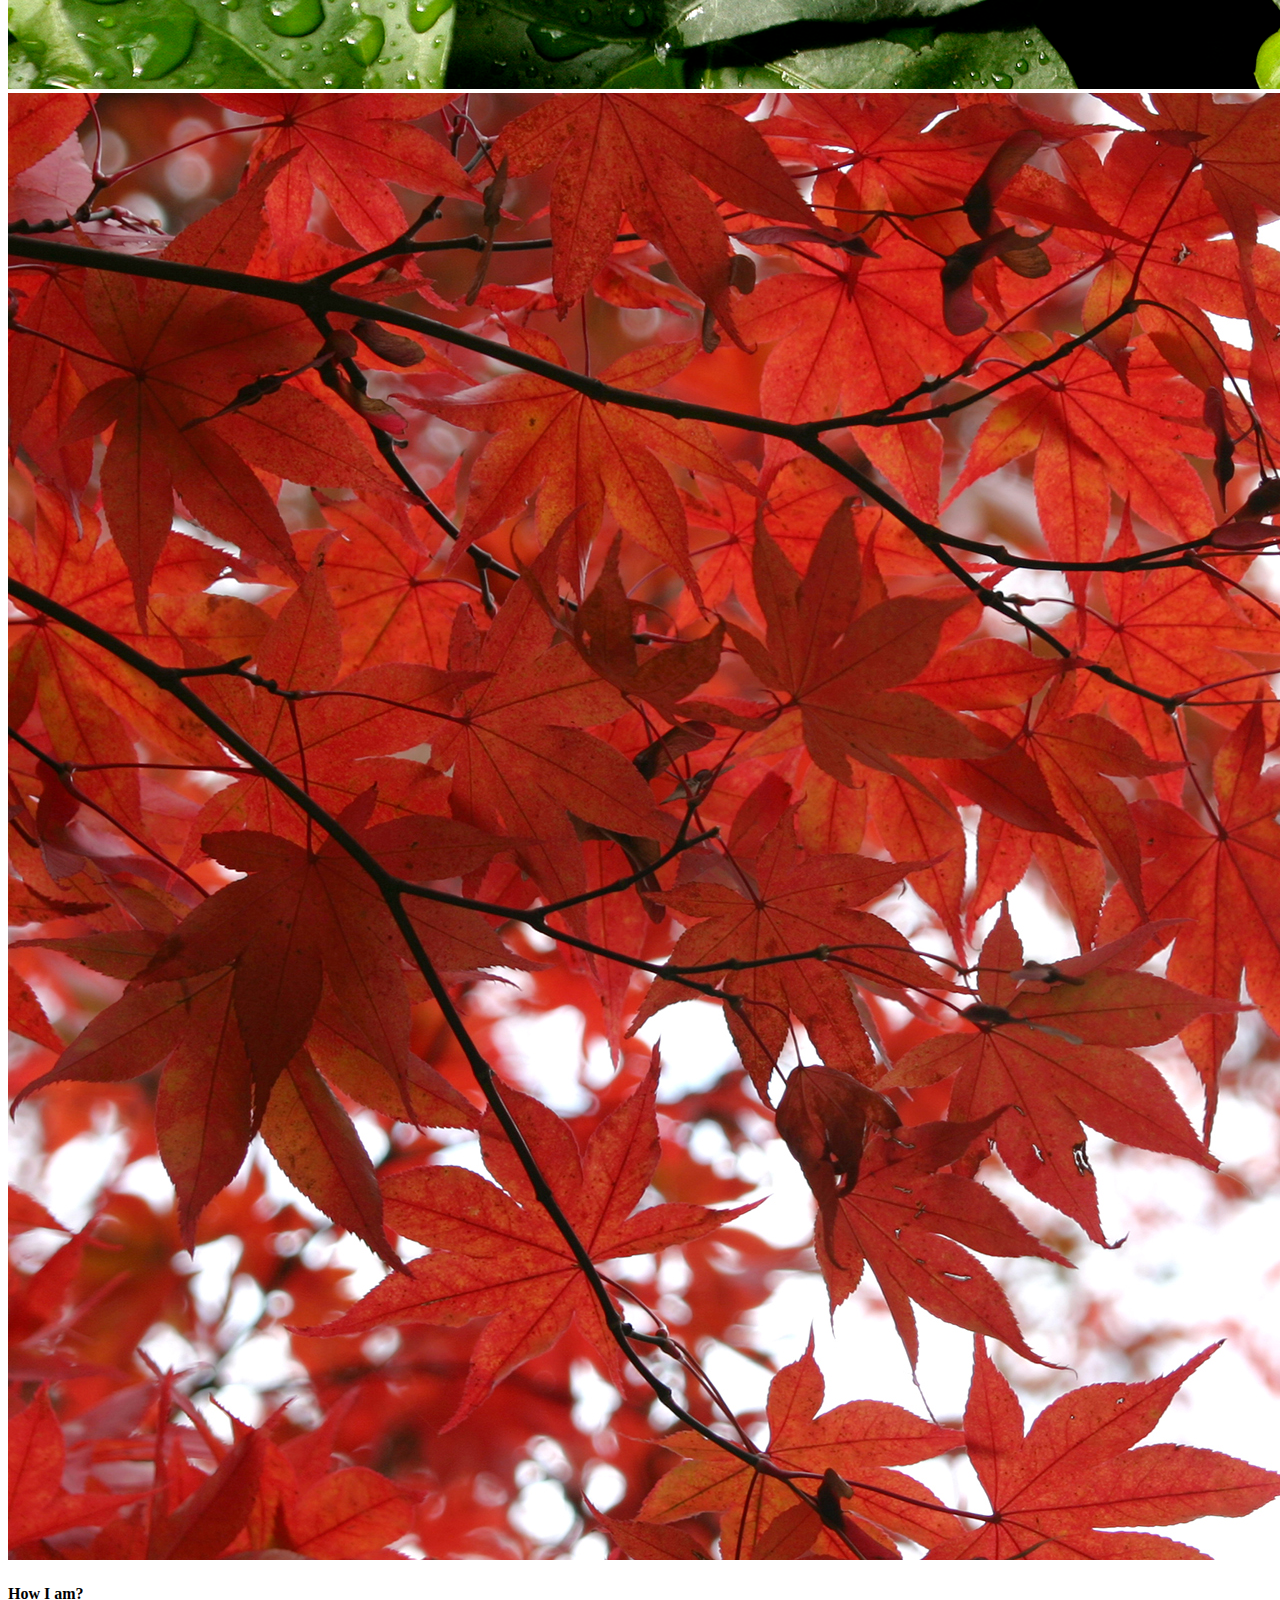
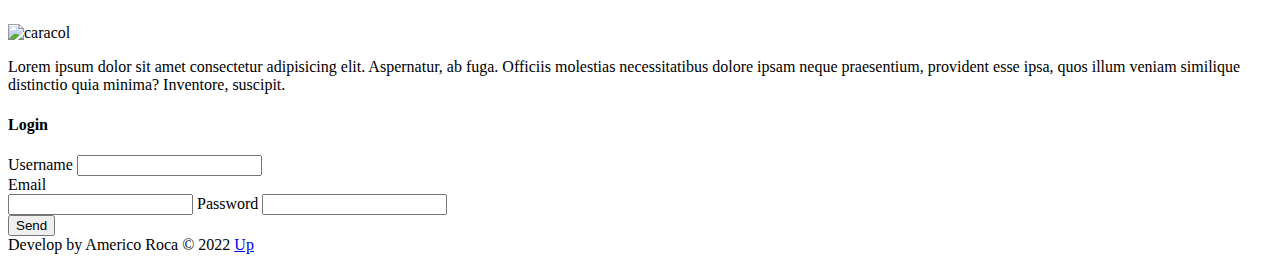
==== commit 3c4bccb7: "false login" ====
--- a/index.html
+++ b/index.html
@@ -8,7 +8,7 @@
 
 	<!-- Styles -->
 	<link rel="stylesheet" href="../Proyecto-JS-y-JQuery/css/styles.css">
-
+	<link id="theme" rel="stylesheet" href="../Proyecto-JS-y-JQuery/css/green.css">
 	
 	<!--- Slider -->
 	<link rel="stylesheet" href="https://cdn.jsdelivr.net/bxslider/4.2.12/jquery.bxslider.css">
@@ -20,6 +20,12 @@
 
 </head>
 <body>
+
+	<div id="select-theme">
+		<div id="to-green"></div>
+		<div id="to-red"></div>
+		<div id="to-blue"></div>
+	</div>
 	<section id="global">
 		<!-- header -->
 		<header>
@@ -69,15 +75,15 @@
 
 				<div id="login">
 					<h4><span>Login</span></h4>
-					<form action="">
+					<form >
 						<label for="username">Username</label>
-						<input type="text" name="username">
+						<input type="text" name="username" id="username">
 						<br>
 						<label for="email" >Email</label>
 						<br>
-						<input type="email" name="email">
+						<input type="email" name="email" id="email">
 						<label for="password">Password</label>
-						<input type="password" name="password">
+						<input type="password" name="password" id="password">
 						<br>
 						<input type="submit" value="Send">
 					</form>
@@ -92,6 +98,9 @@
 
 	<footer>
 		Develop by Americo Roca &copy; 2022
+
+		<a href="#" class="up">Up</a>
+
 	</footer>
 
 	
